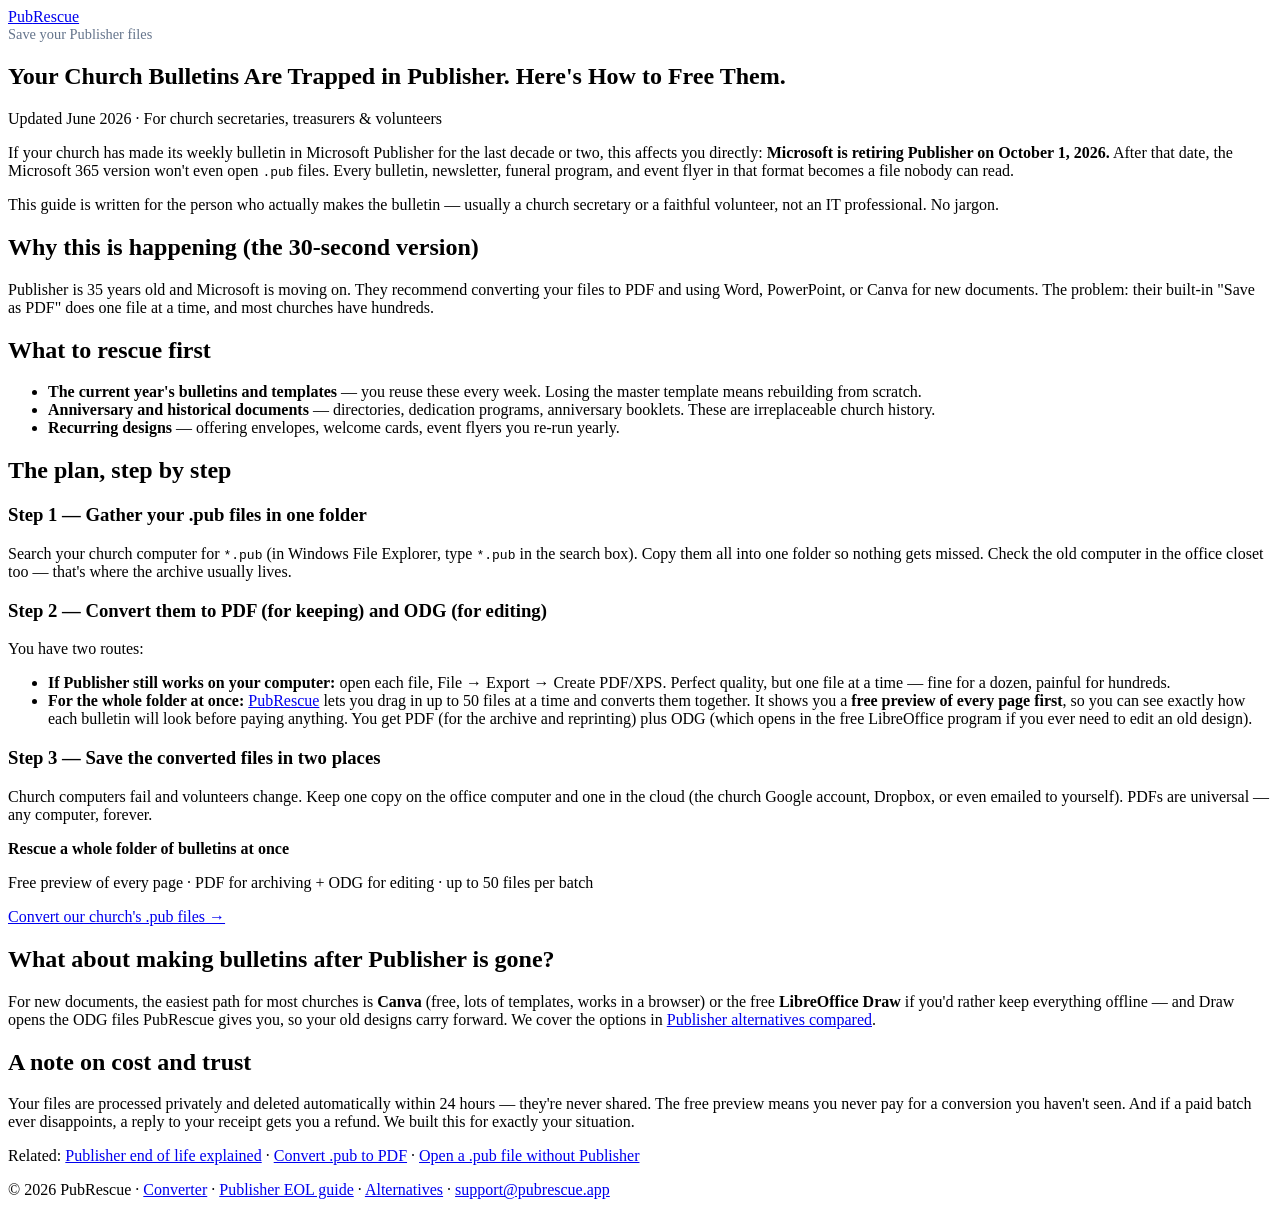
==== worker/static/convert-church-bulletins-publisher/index.html @ 00a9f350 "Add 2 long-tail SEO pages (church bulletins, free converter); update sitemap" ====
<!DOCTYPE html>
<html lang="en">
<head>
<meta charset="UTF-8"><meta name="viewport" content="width=device-width, initial-scale=1.0">
<title>Your Church Bulletins Are in Publisher — and Publisher Is Shutting Down (What to Do)</title>
<meta name="description" content="Churches have years of bulletins and newsletters in Microsoft Publisher, which retires October 2026. A plain-English plan for church secretaries and volunteers to rescue every .pub file before the deadline.">
<link rel="canonical" href="https://pubrescue.onrender.com/convert-church-bulletins-publisher/">
<link rel="stylesheet" href="/_shared.css">
</head>
<body>
<header><div class="wrap"><a class="logo" href="/">Pub<span>Rescue</span></a><div style="color:#64748b;font-size:.9rem">Save your Publisher files</div></div></header>
<article class="wrap">
<h1>Your Church Bulletins Are Trapped in Publisher. Here's How to Free Them.</h1>
<div class="byline">Updated June 2026 · For church secretaries, treasurers &amp; volunteers</div>

<p>If your church has made its weekly bulletin in Microsoft Publisher for the last decade or two, this affects you directly: <strong>Microsoft is retiring Publisher on October 1, 2026.</strong> After that date, the Microsoft 365 version won't even open <code>.pub</code> files. Every bulletin, newsletter, funeral program, and event flyer in that format becomes a file nobody can read.</p>

<p>This guide is written for the person who actually makes the bulletin — usually a church secretary or a faithful volunteer, not an IT professional. No jargon.</p>

<h2>Why this is happening (the 30-second version)</h2>
<p>Publisher is 35 years old and Microsoft is moving on. They recommend converting your files to PDF and using Word, PowerPoint, or Canva for new documents. The problem: their built-in "Save as PDF" does one file at a time, and most churches have hundreds.</p>

<h2>What to rescue first</h2>
<ul>
<li><strong>The current year's bulletins and templates</strong> — you reuse these every week. Losing the master template means rebuilding from scratch.</li>
<li><strong>Anniversary and historical documents</strong> — directories, dedication programs, anniversary booklets. These are irreplaceable church history.</li>
<li><strong>Recurring designs</strong> — offering envelopes, welcome cards, event flyers you re-run yearly.</li>
</ul>

<h2>The plan, step by step</h2>
<h3>Step 1 — Gather your .pub files in one folder</h3>
<p>Search your church computer for <code>*.pub</code> (in Windows File Explorer, type <code>*.pub</code> in the search box). Copy them all into one folder so nothing gets missed. Check the old computer in the office closet too — that's where the archive usually lives.</p>
<h3>Step 2 — Convert them to PDF (for keeping) and ODG (for editing)</h3>
<p>You have two routes:</p>
<ul>
<li><strong>If Publisher still works on your computer:</strong> open each file, File → Export → Create PDF/XPS. Perfect quality, but one file at a time — fine for a dozen, painful for hundreds.</li>
<li><strong>For the whole folder at once:</strong> <a href="/">PubRescue</a> lets you drag in up to 50 files at a time and converts them together. It shows you a <strong>free preview of every page first</strong>, so you can see exactly how each bulletin will look before paying anything. You get PDF (for the archive and reprinting) plus ODG (which opens in the free LibreOffice program if you ever need to edit an old design).</li>
</ul>
<h3>Step 3 — Save the converted files in two places</h3>
<p>Church computers fail and volunteers change. Keep one copy on the office computer and one in the cloud (the church Google account, Dropbox, or even emailed to yourself). PDFs are universal — any computer, forever.</p>

<div class="cta">
<strong>Rescue a whole folder of bulletins at once</strong>
<p>Free preview of every page · PDF for archiving + ODG for editing · up to 50 files per batch</p>
<a class="btn" href="/">Convert our church's .pub files →</a>
</div>

<h2>What about making bulletins after Publisher is gone?</h2>
<p>For new documents, the easiest path for most churches is <strong>Canva</strong> (free, lots of templates, works in a browser) or the free <strong>LibreOffice Draw</strong> if you'd rather keep everything offline — and Draw opens the ODG files PubRescue gives you, so your old designs carry forward. We cover the options in <a href="/publisher-alternatives/">Publisher alternatives compared</a>.</p>

<h2>A note on cost and trust</h2>
<p>Your files are processed privately and deleted automatically within 24 hours — they're never shared. The free preview means you never pay for a conversion you haven't seen. And if a paid batch ever disappoints, a reply to your receipt gets you a refund. We built this for exactly your situation.</p>

<p>Related: <a href="/microsoft-publisher-end-of-life/">Publisher end of life explained</a> · <a href="/convert-pub-to-pdf/">Convert .pub to PDF</a> · <a href="/open-pub-file-without-publisher/">Open a .pub file without Publisher</a></p>
</article>
<footer><div class="wrap">© 2026 PubRescue · <a href="/">Converter</a> · <a href="/microsoft-publisher-end-of-life/">Publisher EOL guide</a> · <a href="/publisher-alternatives/">Alternatives</a> · <a href="mailto:support@pubrescue.app">support@pubrescue.app</a></div></footer>
</body>
</html>
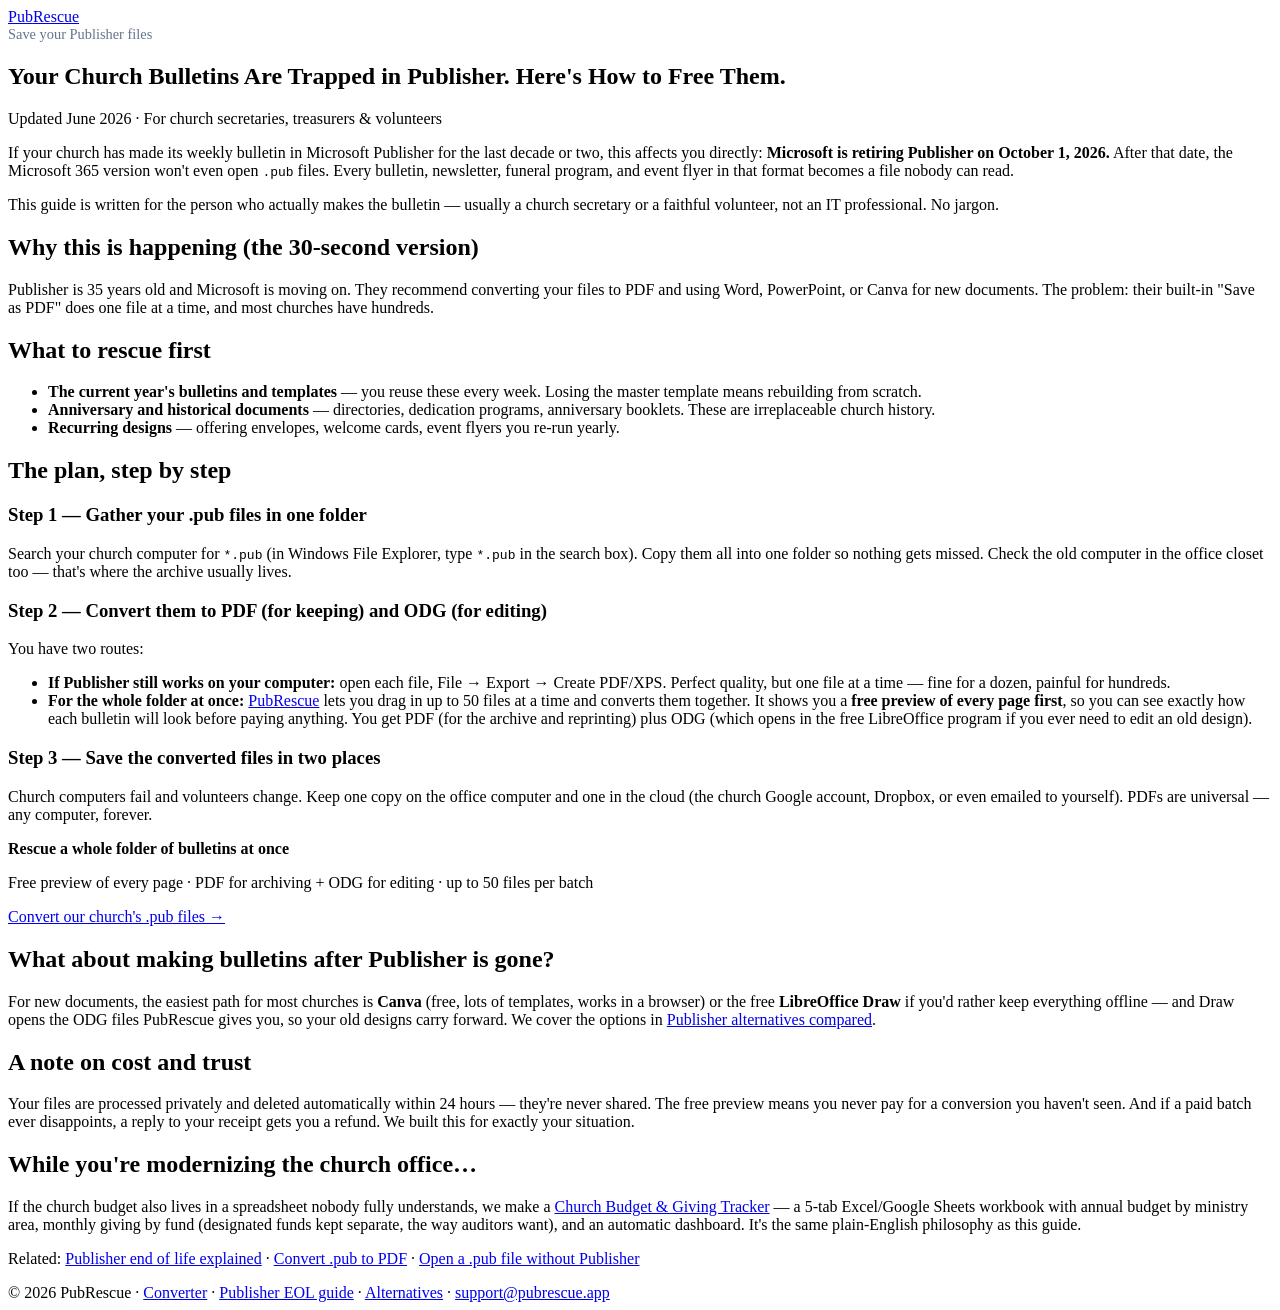
==== commit 7e544577: "Cross-sell church budget template from church-bulletins page" ====
--- a/worker/static/convert-church-bulletins-publisher/index.html
+++ b/worker/static/convert-church-bulletins-publisher/index.html
@@ -51,6 +51,9 @@
 <h2>A note on cost and trust</h2>
 <p>Your files are processed privately and deleted automatically within 24 hours — they're never shared. The free preview means you never pay for a conversion you haven't seen. And if a paid batch ever disappoints, a reply to your receipt gets you a refund. We built this for exactly your situation.</p>
 
+<h2>While you're modernizing the church office…</h2>
+<p>If the church budget also lives in a spreadsheet nobody fully understands, we make a <a href="https://tradermoez.gumroad.com/l/eobov">Church Budget &amp; Giving Tracker</a> — a 5-tab Excel/Google Sheets workbook with annual budget by ministry area, monthly giving by fund (designated funds kept separate, the way auditors want), and an automatic dashboard. It's the same plain-English philosophy as this guide.</p>
+
 <p>Related: <a href="/microsoft-publisher-end-of-life/">Publisher end of life explained</a> · <a href="/convert-pub-to-pdf/">Convert .pub to PDF</a> · <a href="/open-pub-file-without-publisher/">Open a .pub file without Publisher</a></p>
 </article>
 <footer><div class="wrap">© 2026 PubRescue · <a href="/">Converter</a> · <a href="/microsoft-publisher-end-of-life/">Publisher EOL guide</a> · <a href="/publisher-alternatives/">Alternatives</a> · <a href="mailto:support@pubrescue.app">support@pubrescue.app</a></div></footer>
